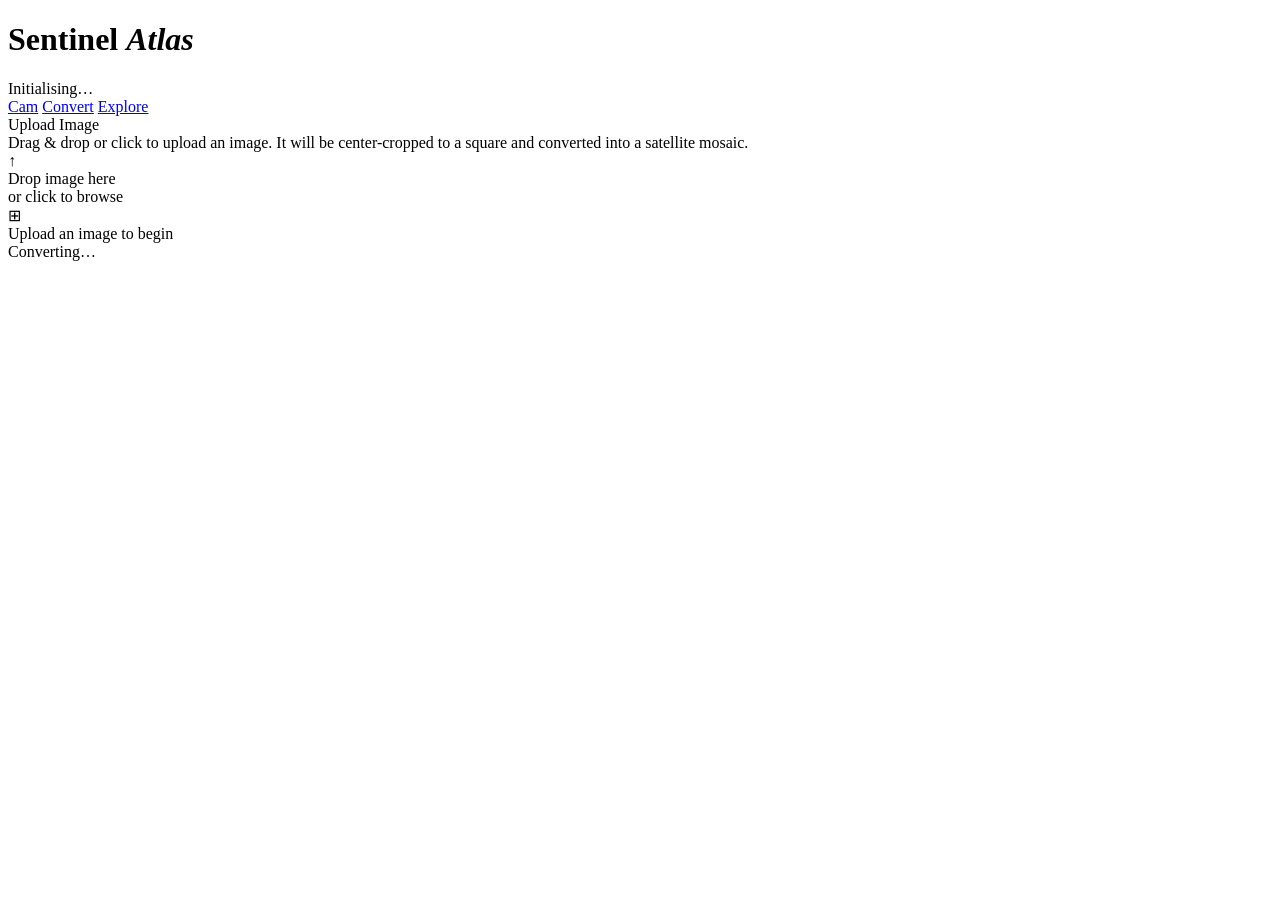
==== website/frontend/convert.html @ d24958f2 "lotta changes" ====
<!DOCTYPE html>
<html lang="en">
<head>
  <meta charset="UTF-8" />
  <meta name="viewport" content="width=device-width, initial-scale=1.0" />
  <title>Convert — Sentinel Atlas</title>
  <meta name="description" content="Upload an image and convert it into a satellite mosaic using Sentinel-2 imagery." />
  <link rel="preconnect" href="https://fonts.googleapis.com" />
  <link
    href="https://fonts.googleapis.com/css2?family=Cormorant+Garamond:ital,wght@0,300;0,400;0,600;1,300&family=DM+Mono:wght@300;400&display=swap"
    rel="stylesheet"
  />
  <link rel="stylesheet" href="/static/style.css?v=4" />
</head>
<body>

<header>
  <h1>Sentinel <em>Atlas</em></h1>
  <div id="status-pill">Initialising…</div>
</header>

<nav class="site-nav">
  <a href="/cam" class="nav-link">Cam</a>
  <a href="/convert" class="nav-link active">Convert</a>
  <a href="/explore" class="nav-link">Explore</a>
</nav>

<div class="layout">

  <!-- ── SIDEBAR ──────────────────────────────────────────────────────────── -->
  <aside>
    <div class="sidebar-content">

      <div>
        <span class="s-label">Upload Image</span>
        <div class="sidebar-hint">
          Drag &amp; drop or click to upload an image. It will be
          center-cropped to a square and converted into a satellite mosaic.
        </div>
      </div>

      <div id="upload-zone" class="upload-zone">
        <div class="upload-zone-inner">
          <div class="upload-icon">↑</div>
          <div class="upload-text">Drop image here</div>
          <div class="upload-sub">or click to browse</div>
        </div>
        <input type="file" id="file-input" accept="image/*" style="display:none" />
      </div>

      <!-- Settings — shown after image upload -->
      <div id="settings-panel" style="display:none">

        <span class="s-label" style="margin-top:18px">Settings</span>

        <div class="setting-group">
          <label class="setting-label" for="slider-ppp">Pixels per patch</label>
          <div class="setting-row">
            <input type="range" id="slider-ppp" min="25" max="200" step="25" value="100" />
            <span id="val-ppp" class="setting-val">100</span>
          </div>
          <div class="setting-hint" id="grid-info">8 × 8 grid · 64 patches</div>
        </div>

        <div class="setting-group">
          <label class="setting-label">Output scale</label>
          <div class="scale-btns">
            <button class="scale-btn" data-scale="1">1×</button>
            <button class="scale-btn active" data-scale="2">2×</button>
            <button class="scale-btn" data-scale="3">3×</button>
          </div>
          <div class="setting-hint" id="output-info">Output: — × — px</div>
        </div>

        <button id="btn-convert" class="primary convert-btn" disabled>Convert Image</button>

      </div>

    </div>
  </aside>

  <!-- ── MAIN ─────────────────────────────────────────────────────────────── -->
  <main id="main-area">

    <!-- Empty state -->
    <div id="empty-state" class="convert-empty">
      <div class="convert-empty-icon">⊞</div>
      <div class="convert-empty-text">Upload an image to begin</div>
    </div>

    <!-- Preview + Output workspace -->
    <div id="convert-workspace" class="convert-workspace" style="display:none">
      <div class="preview-row">

        <div class="preview-panel">
          <span class="s-label">Input Preview</span>
          <div class="preview-frame">
            <canvas id="preview-canvas"></canvas>
          </div>
        </div>

        <div class="preview-panel" id="output-panel" style="display:none">
          <span class="s-label">Output Mosaic</span>
          <div class="preview-frame">
            <img id="output-image" alt="Satellite mosaic output" />
          </div>
          <button id="btn-download" class="download-btn">↓ Download PNG</button>
        </div>

      </div>
    </div>

  </main>
</div>

<!-- Loading overlay -->
<div id="loading-overlay">
  <div class="spinner"></div>
  <div id="loading-msg">Converting…</div>
</div>

<script src="/static/convert.js?v=4"></script>
</body>
</html>
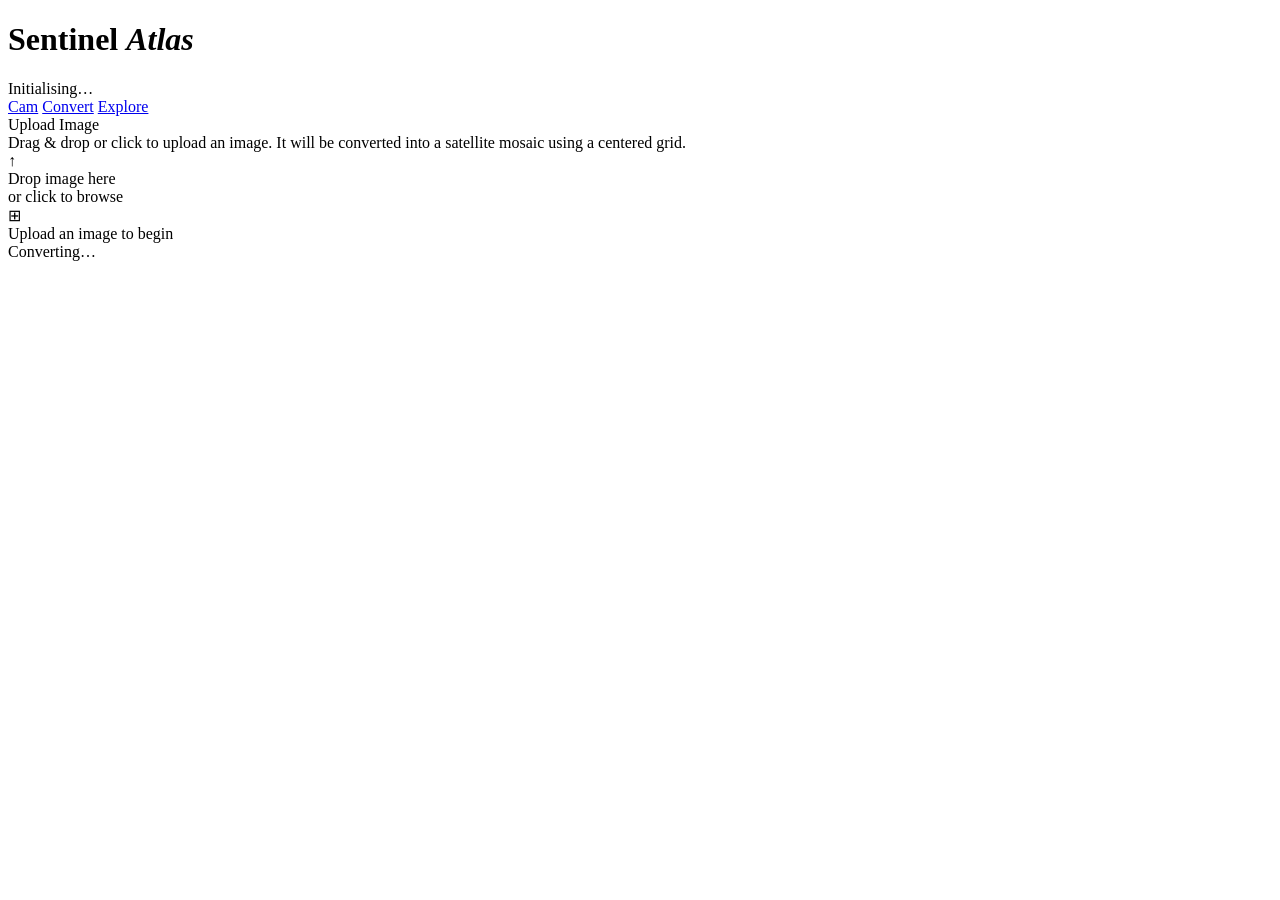
==== commit c504b387: "more stuff" ====
--- a/website/frontend/convert.html
+++ b/website/frontend/convert.html
@@ -33,34 +33,33 @@
 
       <div>
         <span class="s-label">Upload Image</span>
-        <div class="sidebar-hint">
-          Drag &amp; drop or click to upload an image. It will be
-          center-cropped to a square and converted into a satellite mosaic.
+          <div class="sidebar-hint">
+            Drag &amp; drop or click to upload an image. It will be
+            converted into a satellite mosaic using a centered grid.
+          </div>
         </div>
-      </div>
 
-      <div id="upload-zone" class="upload-zone">
-        <div class="upload-zone-inner">
-          <div class="upload-icon">↑</div>
-          <div class="upload-text">Drop image here</div>
-          <div class="upload-sub">or click to browse</div>
+        <div id="upload-zone" class="upload-zone">
+          <div class="upload-zone-inner">
+            <div class="upload-icon">↑</div>
+            <div class="upload-text">Drop image here</div>
+            <div class="upload-sub">or click to browse</div>
+          </div>
+          <input type="file" id="file-input" accept="image/*" style="display:none" />
         </div>
-        <input type="file" id="file-input" accept="image/*" style="display:none" />
-      </div>
 
-      <!-- Settings — shown after image upload -->
-      <div id="settings-panel" style="display:none">
+        <!-- Settings — shown after image upload -->
+        <div id="settings-panel" style="display:none">
 
-        <span class="s-label" style="margin-top:18px">Settings</span>
+          <span class="s-label" style="margin-top:18px">Settings</span>
 
-        <div class="setting-group">
-          <label class="setting-label" for="slider-ppp">Pixels per patch</label>
-          <div class="setting-row">
-            <input type="range" id="slider-ppp" min="25" max="200" step="25" value="100" />
-            <span id="val-ppp" class="setting-val">100</span>
-          </div>
-          <div class="setting-hint" id="grid-info">8 × 8 grid · 64 patches</div>
-        </div>
+          <div class="setting-group">
+            <label class="setting-label" for="slider-ppp">Pixels per patch</label>
+            <div class="setting-row">
+              <input type="range" id="slider-ppp" min="25" max="200" step="1" value="100" />
+              <span id="val-ppp" class="setting-val">100</span>
+            </div>
+            <div class="setting-hint" id="grid-info">...</div>
 
         <div class="setting-group">
           <label class="setting-label">Output scale</label>
